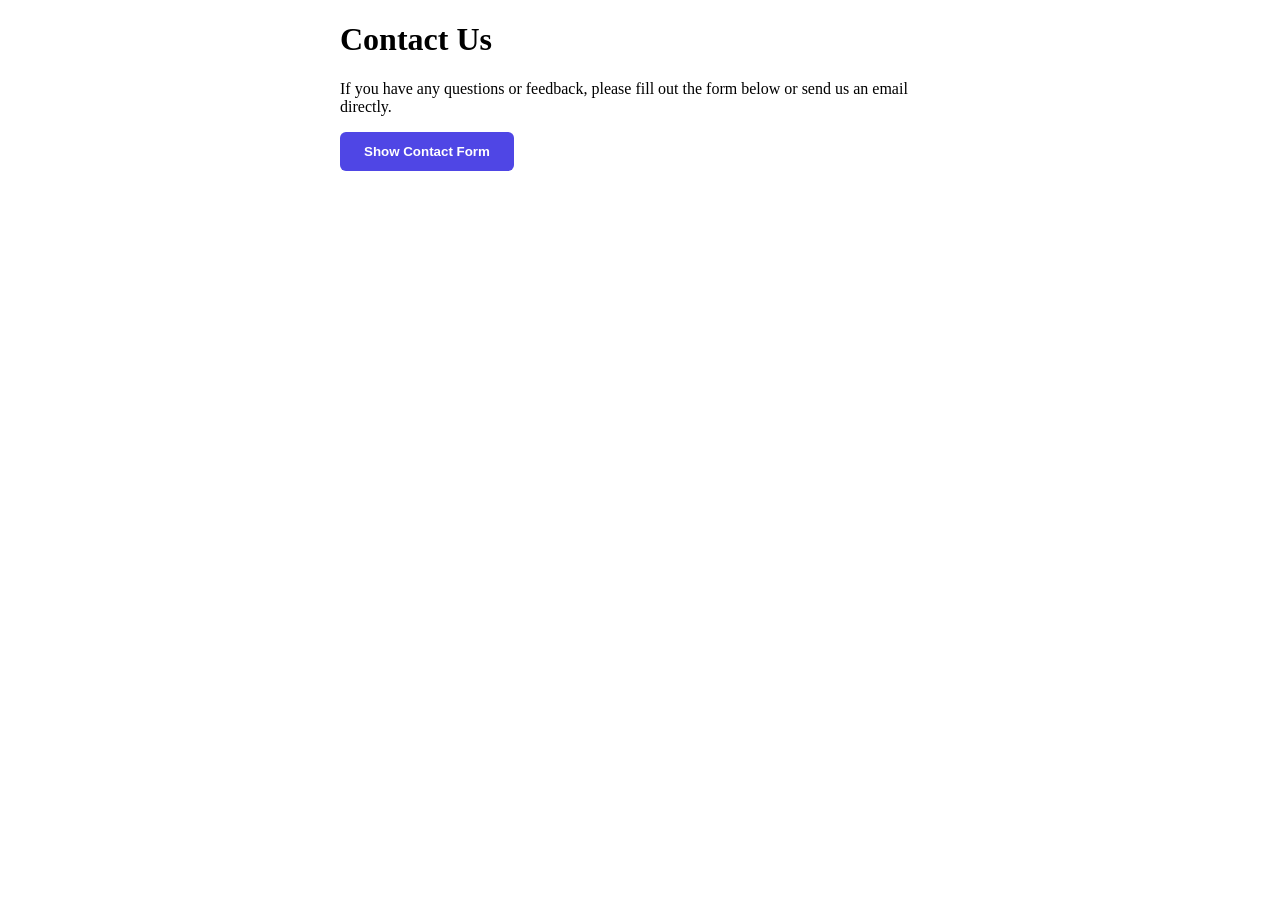
==== contact.html @ 4008d304 "Initial commit with website" ====
<!DOCTYPE html>
<html lang="en">
<head>
  <meta charset="UTF-8" />
  <meta name="viewport" content="width=device-width, initial-scale=1" />
  <title>Contact Us</title>
  <link rel="stylesheet" href="project/css/style-head-footer.css" />
  <link rel="stylesheet" href="project/css/style-main.css" />
  <style>
    .policy-box {
      max-width: 600px;
      margin: 0 auto;
    }
    .contact-form {
      margin-top: 20px;
      display: none;
      flex-direction: column;
      gap: 15px;
    }
    .contact-form label {
      display: block;
      font-weight: 600;
      margin-bottom: 15px;
      font-size: 1rem;
    }
    .contact-form label > .label-text {
      display: inline-flex;
      align-items: center;
    }
    .contact-form label > .label-text .required {
      color: red;
      margin-left: 4px;
      font-size: 1em;
      vertical-align: middle;
    }
    .contact-form input,
    .contact-form textarea {
      display: block;
      margin-top: 5px;
      width: 100%;
      padding: 10px;
      font-size: 1rem;
      border: 1px solid #ccc;
      border-radius: 6px;
      resize: vertical;
      box-sizing: border-box;
    }
    .contact-form button {
      background: #4f46e5;
      color: #fff;
      border: none;
      padding: 12px 24px;
      font-weight: 600;
      border-radius: 6px;
      cursor: pointer;
      transition: background-color 0.3s ease;
      align-self: flex-start;
    }
    .contact-form button:hover {
      background: #3b35b3;
    }
    .required-note {
      font-size: 0.9rem;
      color: red;
      margin-top: 10px;
      font-style: italic;
    }
  </style>
</head>
<body>

  <main class="policy-container">
    <div class="policy-box">
      <h1>Contact Us</h1>
      <p>If you have any questions or feedback, please fill out the form below or send us an email directly.</p>

      <button id="showFormBtn" style="background:#4f46e5; color:#fff; padding:12px 24px; border:none; border-radius:6px; cursor:pointer; font-weight:600;">
        Show Contact Form
      </button>

      <form class="contact-form" id="contactForm" novalidate>
        <label for="name">
          <span class="label-text">Your Name <span class="required">*</span></span>
          <input type="text" id="name" name="name" placeholder="Your Name" required />
        </label>

        <label for="email">
          <span class="label-text">Your Email <span class="required">*</span></span>
          <input type="email" id="email" name="email" placeholder="Your Email" required />
        </label>

        <label for="subject">
          <span class="label-text">Subject <span class="required">*</span></span>
          <input type="text" id="subject" name="subject" placeholder="Subject" required />
        </label>

        <label for="message">
          <span class="label-text">Your Message <span class="required">*</span></span>
          <textarea id="message" name="message" rows="5" placeholder="Your Message" required></textarea>
        </label>

        <button type="submit">Send Message</button>

        <div class="required-note">* All fields are required</div>
      </form>
    </div>
  </main>

<script>
  const showFormBtn = document.getElementById('showFormBtn');
  const contactForm = document.getElementById('contactForm');

  showFormBtn.addEventListener('click', () => {
    if (contactForm.style.display === 'flex') {
      contactForm.style.display = 'none';
      showFormBtn.textContent = 'Show Contact Form';
    } else {
      contactForm.style.display = 'flex';
      showFormBtn.textContent = 'Hide Contact Form';
    }
  });

  contactForm.addEventListener('submit', (e) => {
    e.preventDefault();

    const name = document.getElementById('name').value.trim();
    const email = document.getElementById('email').value.trim();
    const subject = document.getElementById('subject').value.trim();
    const message = document.getElementById('message').value.trim();

    if (!name || !email || !subject || !message) {
      alert('Please fill out all required fields.');
      return;
    }

    const mailSubject = encodeURIComponent(subject);
    const mailBody = encodeURIComponent(`Name: ${name}\nEmail: ${email}\n\nMessage:\n${message}`);

    window.location.href = `mailto:extlabteam@gmail.com?subject=${mailSubject}&body=${mailBody}`;
  });
</script>

</body>
</html>
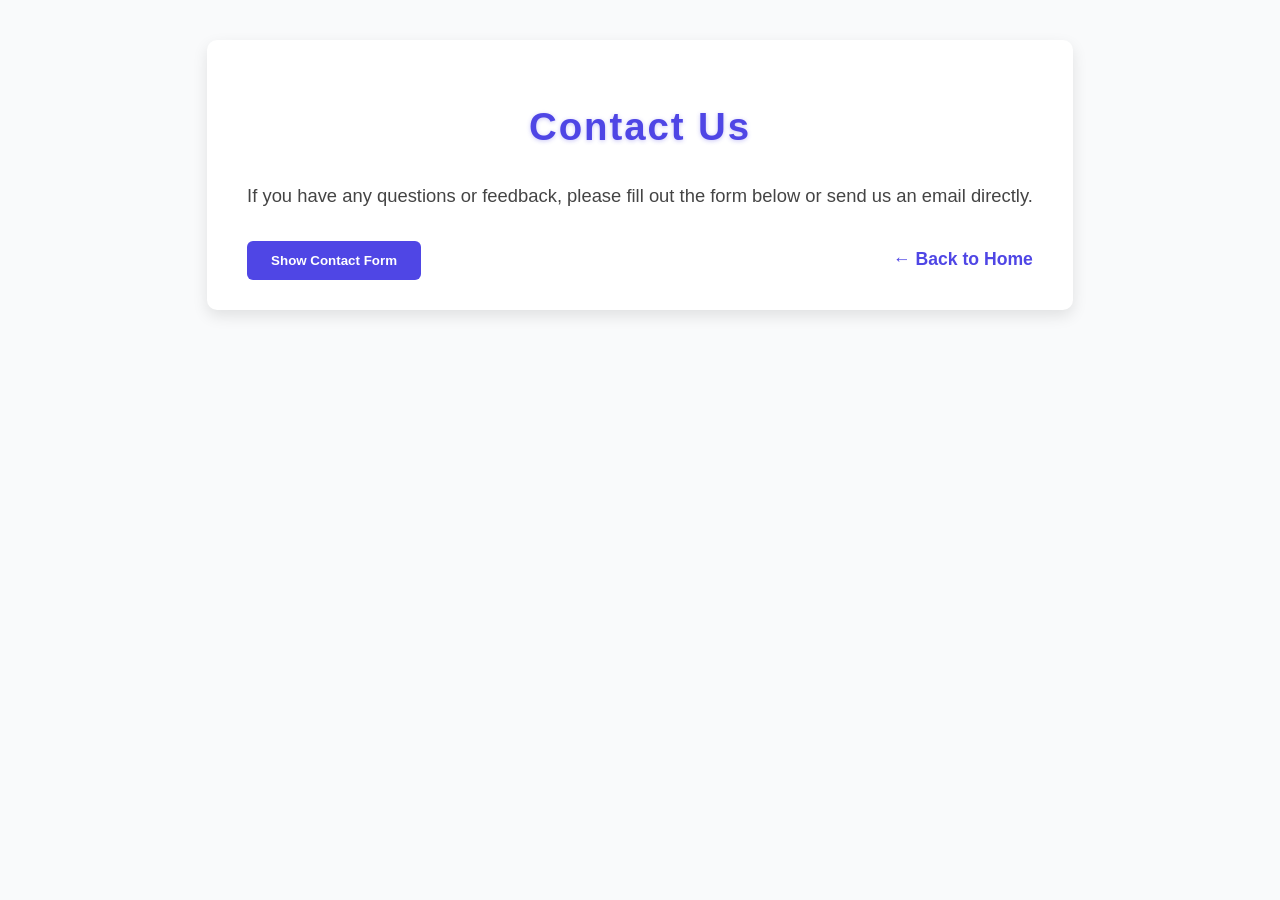
==== commit d83658c5: "Update website content" ====
--- a/contact.html
+++ b/contact.html
@@ -3,49 +3,87 @@
 <head>
   <meta charset="UTF-8" />
   <meta name="viewport" content="width=device-width, initial-scale=1" />
-  <title>Contact Us</title>
+  <title>Contact Us - Extension Lab Studio</title>
   <link rel="stylesheet" href="project/css/style-head-footer.css" />
   <link rel="stylesheet" href="project/css/style-main.css" />
   <style>
-    .policy-box {
-      max-width: 600px;
-      margin: 0 auto;
+    body {
+      font-family: 'Inter', sans-serif;
+      background: #f9fafb;
+      display: flex;
+      justify-content: center;
+      padding: 40px 20px;
+      margin: 0;
     }
+
+    .contact-container {
+      background: #fff;
+      max-width: 900px;
+      padding: 30px 40px;
+      border-radius: 10px;
+      box-shadow: 0 6px 15px rgba(0, 0, 0, 0.1);
+      color: #333;
+      line-height: 1.6;
+    }
+
+    h1 {
+      color: #4f46e5;
+      font-weight: 700;
+      margin-bottom: 24px;
+      font-size: 2.4rem;
+      letter-spacing: 0.05em;
+      text-align: center;
+      text-shadow: 0 1px 4px rgba(79, 70, 229, 0.3);
+    }
+
+    p {
+      font-size: 1.15rem;
+      margin-bottom: 20px;
+      color: #444;
+      text-align: justify;
+    }
+
+   .button-row {
+  display: flex;
+  justify-content: space-between; /* кнопки по краям */
+  align-items: center;
+  margin-top: 30px;
+  flex-wrap: wrap; /* на маленьких экранах перенос */
+  gap: 20px;
+}
+
+
     .contact-form {
-      margin-top: 20px;
       display: none;
       flex-direction: column;
-      gap: 15px;
+      gap: 20px;
+      margin-top: 20px;
+      animation: fadeIn 0.4s ease-in-out;
     }
-    .contact-form label {
-      display: block;
+
+    @keyframes fadeIn {
+      from { opacity: 0; transform: translateY(10px); }
+      to { opacity: 1; transform: translateY(0); }
+    }
+
+    label {
       font-weight: 600;
-      margin-bottom: 15px;
       font-size: 1rem;
+      color: #444;
     }
-    .contact-form label > .label-text {
-      display: inline-flex;
-      align-items: center;
-    }
-    .contact-form label > .label-text .required {
-      color: red;
-      margin-left: 4px;
-      font-size: 1em;
-      vertical-align: middle;
-    }
-    .contact-form input,
-    .contact-form textarea {
-      display: block;
-      margin-top: 5px;
+
+    input,
+    textarea {
       width: 100%;
-      padding: 10px;
+      padding: 12px;
       font-size: 1rem;
       border: 1px solid #ccc;
       border-radius: 6px;
       resize: vertical;
       box-sizing: border-box;
     }
-    .contact-form button {
+
+    button {
       background: #4f46e5;
       color: #fff;
       border: none;
@@ -54,91 +92,96 @@
       border-radius: 6px;
       cursor: pointer;
       transition: background-color 0.3s ease;
-      align-self: flex-start;
     }
-    .contact-form button:hover {
+
+    button:hover {
       background: #3b35b3;
     }
+
     .required-note {
       font-size: 0.9rem;
       color: red;
       margin-top: 10px;
       font-style: italic;
     }
+
+    .back-link {
+      color: #4f46e5;
+      font-weight: 600;
+      text-decoration: none;
+      font-size: 1.1rem;
+      border-bottom: 2px solid transparent;
+      transition: color 0.3s ease, border-bottom-color 0.3s ease;
+    }
+
+    .back-link:hover,
+    .back-link:focus {
+      color: #6366f1;
+      border-bottom-color: #6366f1;
+      outline: none;
+    }
   </style>
 </head>
 <body>
+  <main class="contact-container">
+    <h1>Contact Us</h1>
+    <p>If you have any questions or feedback, please fill out the form below or send us an email directly.</p>
 
-  <main class="policy-container">
-    <div class="policy-box">
-      <h1>Contact Us</h1>
-      <p>If you have any questions or feedback, please fill out the form below or send us an email directly.</p>
+    <div class="button-row">
+  <button id="showFormBtn">Show Contact Form</button>
+  <a href="index.html" class="back-link">← Back to Home</a>
+</div>
 
-      <button id="showFormBtn" style="background:#4f46e5; color:#fff; padding:12px 24px; border:none; border-radius:6px; cursor:pointer; font-weight:600;">
-        Show Contact Form
-      </button>
 
-      <form class="contact-form" id="contactForm" novalidate>
-        <label for="name">
-          <span class="label-text">Your Name <span class="required">*</span></span>
-          <input type="text" id="name" name="name" placeholder="Your Name" required />
-        </label>
+    <form class="contact-form" id="contactForm" novalidate>
+      <label for="name">Your Name <span style="color:red">*</span></label>
+      <input type="text" id="name" name="name" placeholder="Your Name" required />
 
-        <label for="email">
-          <span class="label-text">Your Email <span class="required">*</span></span>
-          <input type="email" id="email" name="email" placeholder="Your Email" required />
-        </label>
+      <label for="email">Your Email <span style="color:red">*</span></label>
+      <input type="email" id="email" name="email" placeholder="Your Email" required />
 
-        <label for="subject">
-          <span class="label-text">Subject <span class="required">*</span></span>
-          <input type="text" id="subject" name="subject" placeholder="Subject" required />
-        </label>
+      <label for="subject">Subject <span style="color:red">*</span></label>
+      <input type="text" id="subject" name="subject" placeholder="Subject" required />
 
-        <label for="message">
-          <span class="label-text">Your Message <span class="required">*</span></span>
-          <textarea id="message" name="message" rows="5" placeholder="Your Message" required></textarea>
-        </label>
+      <label for="message">Your Message <span style="color:red">*</span></label>
+      <textarea id="message" name="message" rows="5" placeholder="Your Message" required></textarea>
 
-        <button type="submit">Send Message</button>
-
-        <div class="required-note">* All fields are required</div>
-      </form>
-    </div>
+      <button type="submit">Send Message</button>
+      <div class="required-note">* All fields are required</div>
+    </form>
   </main>
 
-<script>
-  const showFormBtn = document.getElementById('showFormBtn');
-  const contactForm = document.getElementById('contactForm');
+  <script>
+    const showFormBtn = document.getElementById('showFormBtn');
+    const contactForm = document.getElementById('contactForm');
 
-  showFormBtn.addEventListener('click', () => {
-    if (contactForm.style.display === 'flex') {
-      contactForm.style.display = 'none';
-      showFormBtn.textContent = 'Show Contact Form';
-    } else {
-      contactForm.style.display = 'flex';
-      showFormBtn.textContent = 'Hide Contact Form';
-    }
-  });
+    showFormBtn.addEventListener('click', () => {
+      if (contactForm.style.display === 'flex') {
+        contactForm.style.display = 'none';
+        showFormBtn.textContent = 'Show Contact Form';
+      } else {
+        contactForm.style.display = 'flex';
+        showFormBtn.textContent = 'Hide Contact Form';
+      }
+    });
 
-  contactForm.addEventListener('submit', (e) => {
-    e.preventDefault();
+    contactForm.addEventListener('submit', (e) => {
+      e.preventDefault();
 
-    const name = document.getElementById('name').value.trim();
-    const email = document.getElementById('email').value.trim();
-    const subject = document.getElementById('subject').value.trim();
-    const message = document.getElementById('message').value.trim();
+      const name = document.getElementById('name').value.trim();
+      const email = document.getElementById('email').value.trim();
+      const subject = document.getElementById('subject').value.trim();
+      const message = document.getElementById('message').value.trim();
 
-    if (!name || !email || !subject || !message) {
-      alert('Please fill out all required fields.');
-      return;
-    }
+      if (!name || !email || !subject || !message) {
+        alert('Please fill out all required fields.');
+        return;
+      }
 
-    const mailSubject = encodeURIComponent(subject);
-    const mailBody = encodeURIComponent(`Name: ${name}\nEmail: ${email}\n\nMessage:\n${message}`);
-
-    window.location.href = `mailto:extlabteam@gmail.com?subject=${mailSubject}&body=${mailBody}`;
-  });
-</script>
-
+      const mailSubject = encodeURIComponent(subject);
+      const mailBody = encodeURIComponent(`Name: ${name}\nEmail: ${email}\n\nMessage:\n${message}`);
+      window.location.href = `mailto:extlabteam@gmail.com?subject=${mailSubject}&body=${mailBody}`;
+    });
+  </script>
 </body>
 </html>
